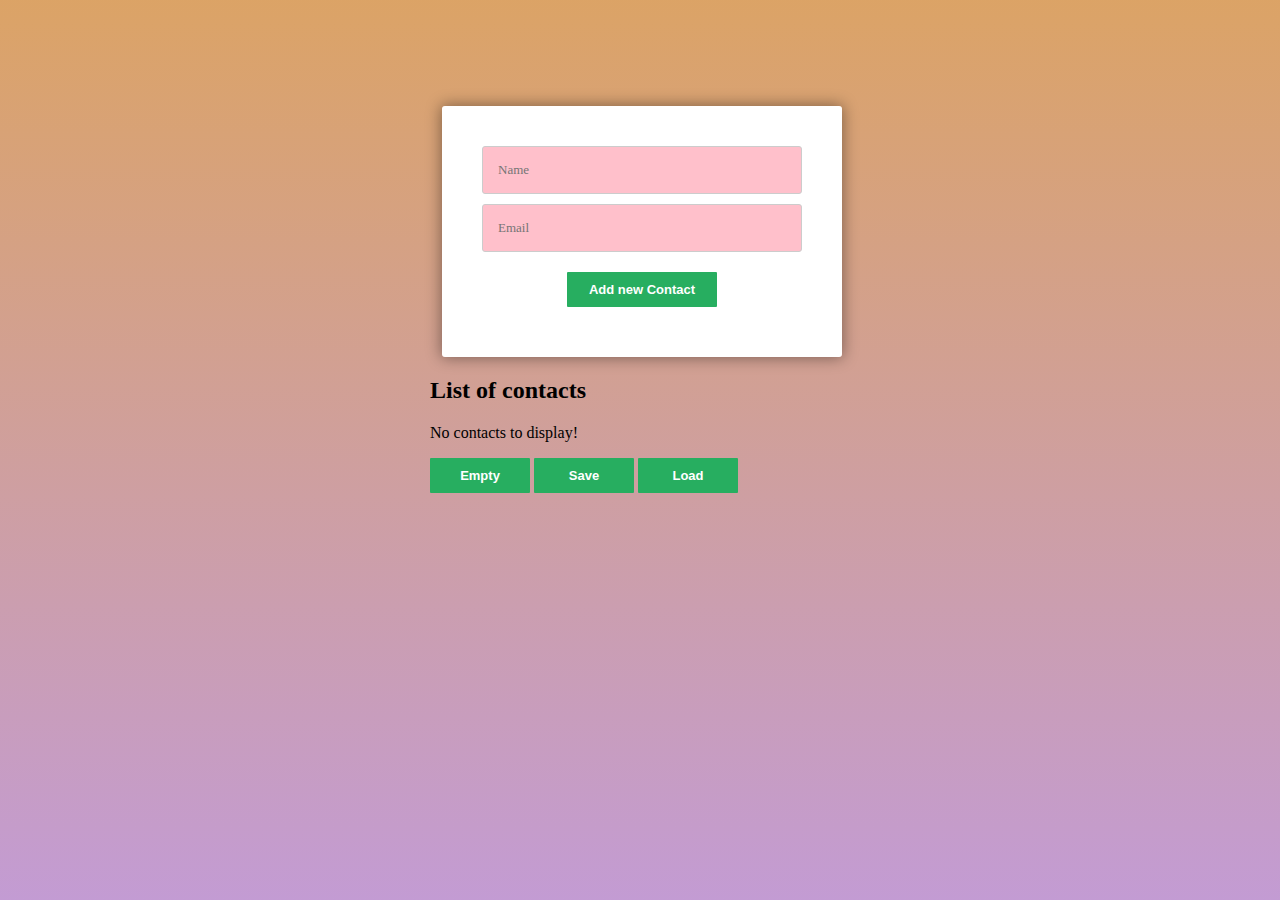
==== contactoslocalstorage.html @ eff6fb8e "first commit" ====
<!DOCTYPE html>
<html lang="en">
<head>
  <title>Contact Manager</title>
  <meta charset="utf-8"/>
  <link rel="stylesheet" href="contactoslocalstorage.css">
  <script src="contactoslogalstorage.js"></script>
</head>
<body> 
	<!-- We do this to avoid the browser load the page again -->
	<div>
		<form onsubmit="return formSubmitted();"> 
	 		<fieldset>
				<input type="text" id="name" placeholder="Name" required>
				<input type="email" id="email" placeholder="Email" required>
				<br>
				<button class="boton1">Add new Contact</button> <!-- Equivalent to <input type="submit"> -->
			</fieldset>
		</form>
	
		<div>
			<h2>List of contacts</h2>
			<div id="contacts"></div>
			<p>
			<button class="botones2" onclick="emptyList();">Empty</button> 
			<button class="botones2" onclick="cm.save();">Save</button> 
    		<button class="botones2" onclick="loadList();">Load</button>
			</p>
		</div>	
	</div>
	
</body>
</html>
---- contactoslocalstorage.css ----
html{
  height: 100%;
  background: 
		linear-gradient(rgba(196, 102, 0, 0.6), rgba(155, 89, 182, 0.6));
}

body{
  display: flex;
  flex-direction: row;
  flex-wrap: wrap;
  justify-content: center;
  align-items: stretch;
  margin: auto;
  padding-top: 6em;
  max-width: 100%;
  min-width: 30%;
}

form{
  width: 400px;
	text-align: center;
  margin: 10px;
}

table {
  margin-top: 20px;
  width: 100%;
}

tr, td {
  border: 1px solid;
  font-size: 12px;
  padding: 5px;
} 
  
fieldset {
  background: white;
	border: 0 none;
	border-radius: 3px;
	box-shadow: 0 0 15px 1px rgba(0, 0, 0, 0.4);
	padding: 40px;
	box-sizing: border-box;
	width: 100%;
}

input {
  padding: 15px;
	border: 1px solid #ccc;
	border-radius: 3px;
	margin-bottom: 10px;
	width: 100%;
	box-sizing: border-box;
	font-family: montserrat;
	color: #2C3E50;
	font-size: 13px;
}

button.boton1{
  width: 150px;
	background: #27AE60;
	font-weight: bold;
	color: white;
	border: 0 none;
	border-radius: 1px;
	cursor: pointer;
	padding: 10px;
	margin: 10px 5px;
  text-decoration: none;
  font-size: 13px;
}

button.botones2{
  background: #27AE60;
  width: 100px;
  font-weight: bold;
	color: white;
  border: 0 none;
	border-radius: 1px;
	cursor: pointer;
  padding: 10px;
  text-decoration: none;
  font-size: 13px;
}

input:invalid {
  background-color:pink;
}

input:valid {
  background-color:lightgreen;
}
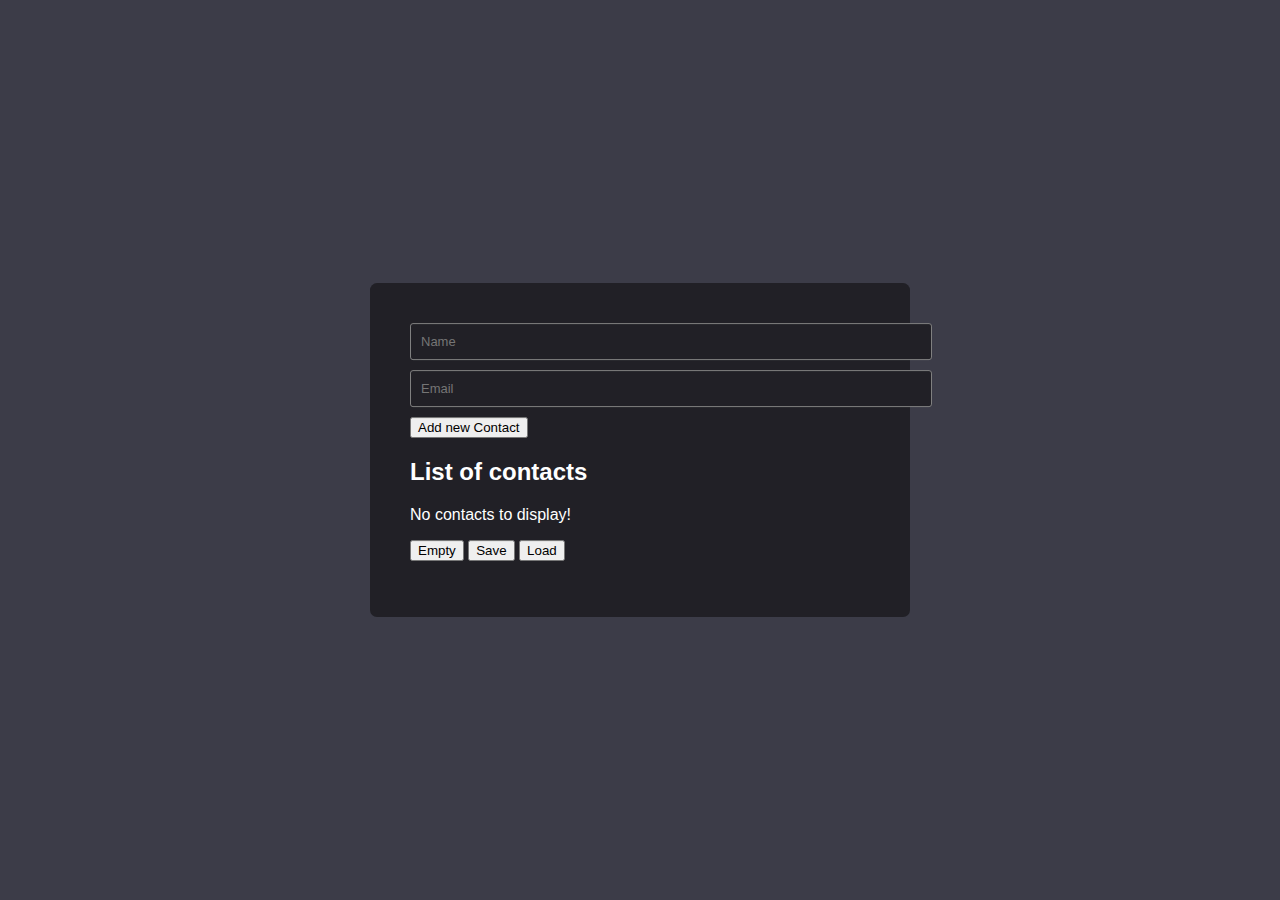
==== commit a352c7a2: "cambio de diseño" ====
--- a/contactoslocalstorage.html
+++ b/contactoslocalstorage.html
@@ -3,30 +3,31 @@
 <head>
   <title>Contact Manager</title>
   <meta charset="utf-8"/>
+  <link href="https://cdn.jsdelivr.net/npm/bootstrap@5.3.0-alpha1/dist/css/bootstrap.min.css" rel="stylesheet" integrity="sha384-GLhlTQ8iRABdZLl6O3oVMWSktQOp6b7In1Zl3/Jr59b6EGGoI1aFkw7cmDA6j6gD" crossorigin="anonymous">
+  <script src="https://cdn.jsdelivr.net/npm/bootstrap@5.3.0-alpha1/dist/js/bootstrap.bundle.min.js" integrity="sha384-w76AqPfDkMBDXo30jS1Sgez6pr3x5MlQ1ZAGC+nuZB+EYdgRZgiwxhTBTkF7CXvN" crossorigin="anonymous"></script>
   <link rel="stylesheet" href="contactoslocalstorage.css">
   <script src="contactoslogalstorage.js"></script>
 </head>
 <body> 
-	<!-- We do this to avoid the browser load the page again -->
-	<div>
+	<div class="container">
 		<form onsubmit="return formSubmitted();"> 
-	 		<fieldset>
 				<input type="text" id="name" placeholder="Name" required>
 				<input type="email" id="email" placeholder="Email" required>
 				<br>
-				<button class="boton1">Add new Contact</button> <!-- Equivalent to <input type="submit"> -->
-			</fieldset>
-		</form>
-	
-		<div>
+				<button class="btn btn-light mt-4 mb-4">Add new Contact</button> 
+
+			<div class="lista">
 			<h2>List of contacts</h2>
 			<div id="contacts"></div>
 			<p>
-			<button class="botones2" onclick="emptyList();">Empty</button> 
-			<button class="botones2" onclick="cm.save();">Save</button> 
-    		<button class="botones2" onclick="loadList();">Load</button>
+			<button class="btn btn-light mt-5" onclick="emptyList();">Empty</button> 
+			<button class="btn btn-light mt-5" onclick="cm.save();">Save</button> 
+    		<button class="btn btn-light mt-5" onclick="loadList();">Load</button>
 			</p>
-		</div>	
+		</div>		
+		</form>
+	
+		
 	</div>
 	
 </body>
--- a/contactoslocalstorage.css
+++ b/contactoslocalstorage.css
@@ -1,25 +1,25 @@
-html{
-  height: 100%;
-  background: 
-		linear-gradient(rgba(196, 102, 0, 0.6), rgba(155, 89, 182, 0.6));
+
+body{
+  background: #3c3c48;
+  font-family: Arial, Helvetica, sans-serif;
+  box-sizing: border-box;
+  color: white;
 }
 
-body{
-  display: flex;
-  flex-direction: row;
-  flex-wrap: wrap;
-  justify-content: center;
-  align-items: stretch;
-  margin: auto;
-  padding-top: 6em;
-  max-width: 100%;
-  min-width: 30%;
+.container{
+  background: #212026;
+  width: 500px;
+  padding: 20px;
+  border-radius: 7px;
+  position: absolute;
+  top: 50%;
+  left: 50%;
+  transform: translate(-50%,-50%);
 }
 
 form{
-  width: 400px;
-	text-align: center;
-  margin: 10px;
+  width: 100%;
+  padding: 20px;
 }
 
 table {
@@ -32,60 +32,15 @@
   font-size: 12px;
   padding: 5px;
 } 
-  
-fieldset {
-  background: white;
-	border: 0 none;
-	border-radius: 3px;
-	box-shadow: 0 0 15px 1px rgba(0, 0, 0, 0.4);
-	padding: 40px;
-	box-sizing: border-box;
-	width: 100%;
-}
+
 
 input {
-  padding: 15px;
-	border: 1px solid #ccc;
+  background: #212026;
+  padding: 10px;
+  border: 1px solid grey;
 	border-radius: 3px;
 	margin-bottom: 10px;
 	width: 100%;
-	box-sizing: border-box;
-	font-family: montserrat;
-	color: #2C3E50;
 	font-size: 13px;
 }
 
-button.boton1{
-  width: 150px;
-	background: #27AE60;
-	font-weight: bold;
-	color: white;
-	border: 0 none;
-	border-radius: 1px;
-	cursor: pointer;
-	padding: 10px;
-	margin: 10px 5px;
-  text-decoration: none;
-  font-size: 13px;
-}
-
-button.botones2{
-  background: #27AE60;
-  width: 100px;
-  font-weight: bold;
-	color: white;
-  border: 0 none;
-	border-radius: 1px;
-	cursor: pointer;
-  padding: 10px;
-  text-decoration: none;
-  font-size: 13px;
-}
-
-input:invalid {
-  background-color:pink;
-}
-
-input:valid {
-  background-color:lightgreen;
-}